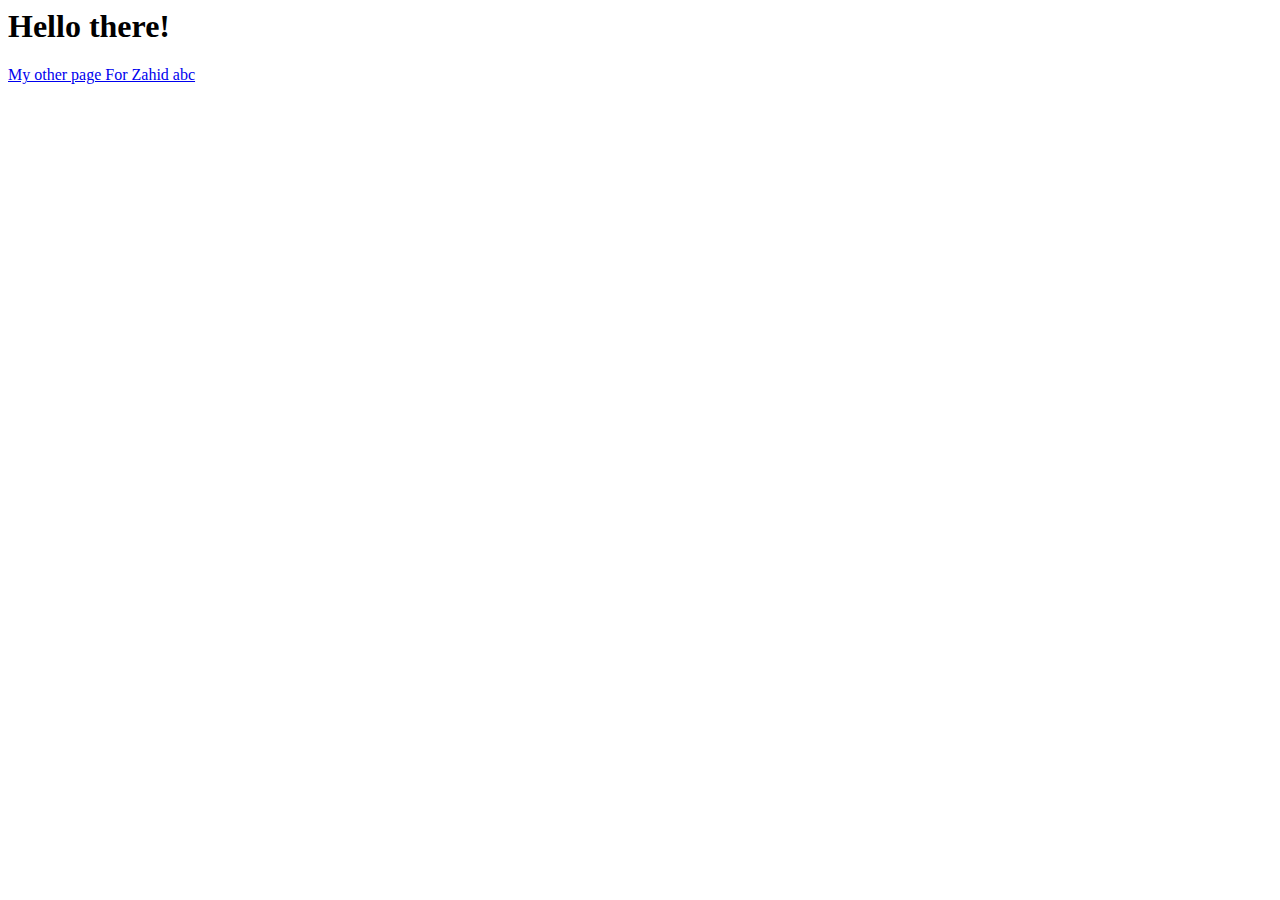
==== index.html @ 1cbeea53 "Initial commit" ====
<html>
  <head>
    <meta charset="UTF-8" />
    <script src="script.js"></script>
    <!-- <link rel="stylesheet" type="text/css" href="styles.css"> -->
  </head>
  <body>
    <h1>Hello there!</h1>
    <a href="/me.html">My other page For Zahid abc</a>
  </body>
</html>
---- styles.css ----
body {
  background: orange;
}
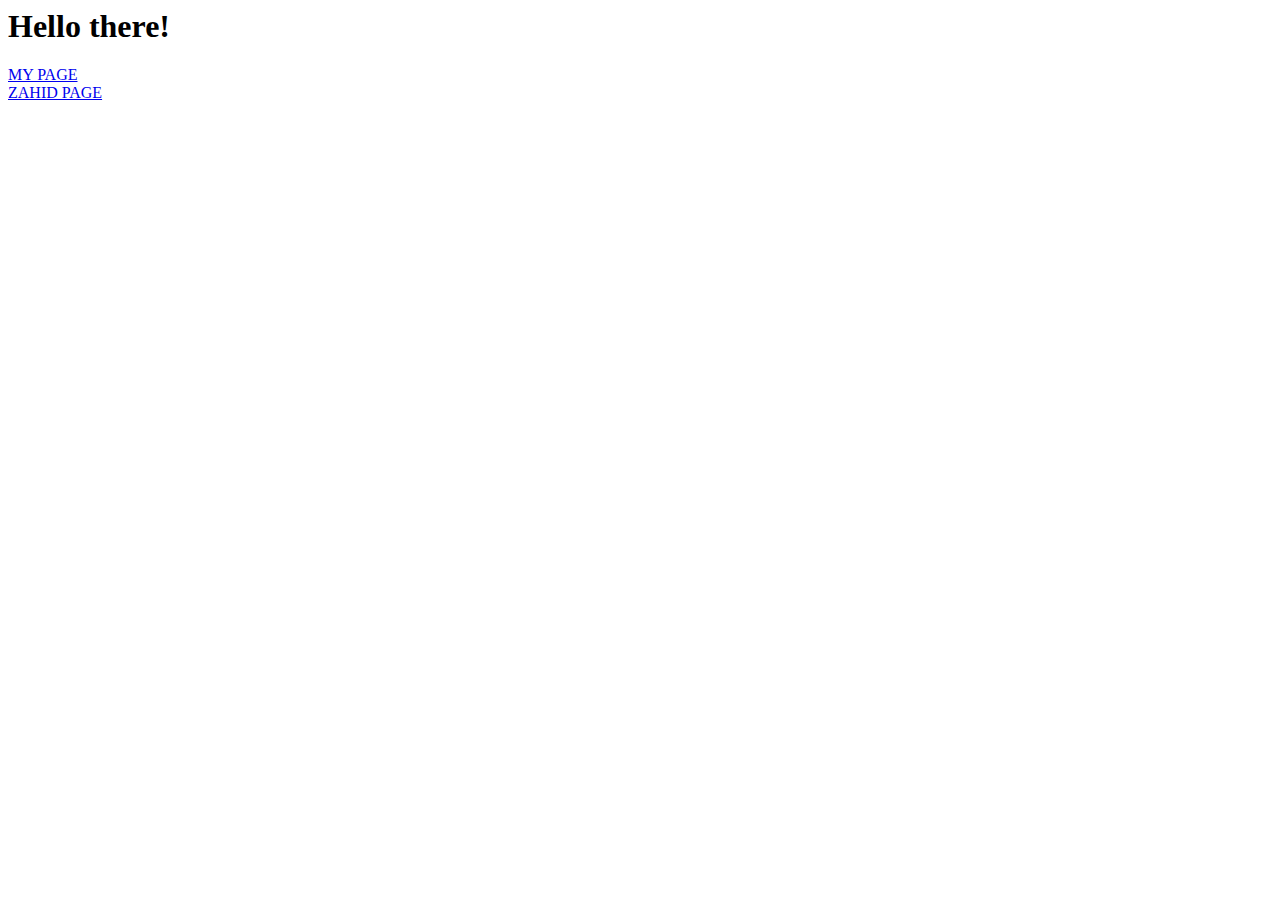
==== commit 86c85813: "1 file modified, 1 added new file for Zahid" ====
--- a/index.html
+++ b/index.html
@@ -6,6 +6,7 @@
   </head>
   <body>
     <h1>Hello there!</h1>
-    <a href="/me.html">My other page For Zahid abc</a>
+    <a href="/me.html">MY PAGE</a> <br />
+    <a href="/zahid.html">ZAHID PAGE</a>
   </body>
 </html>
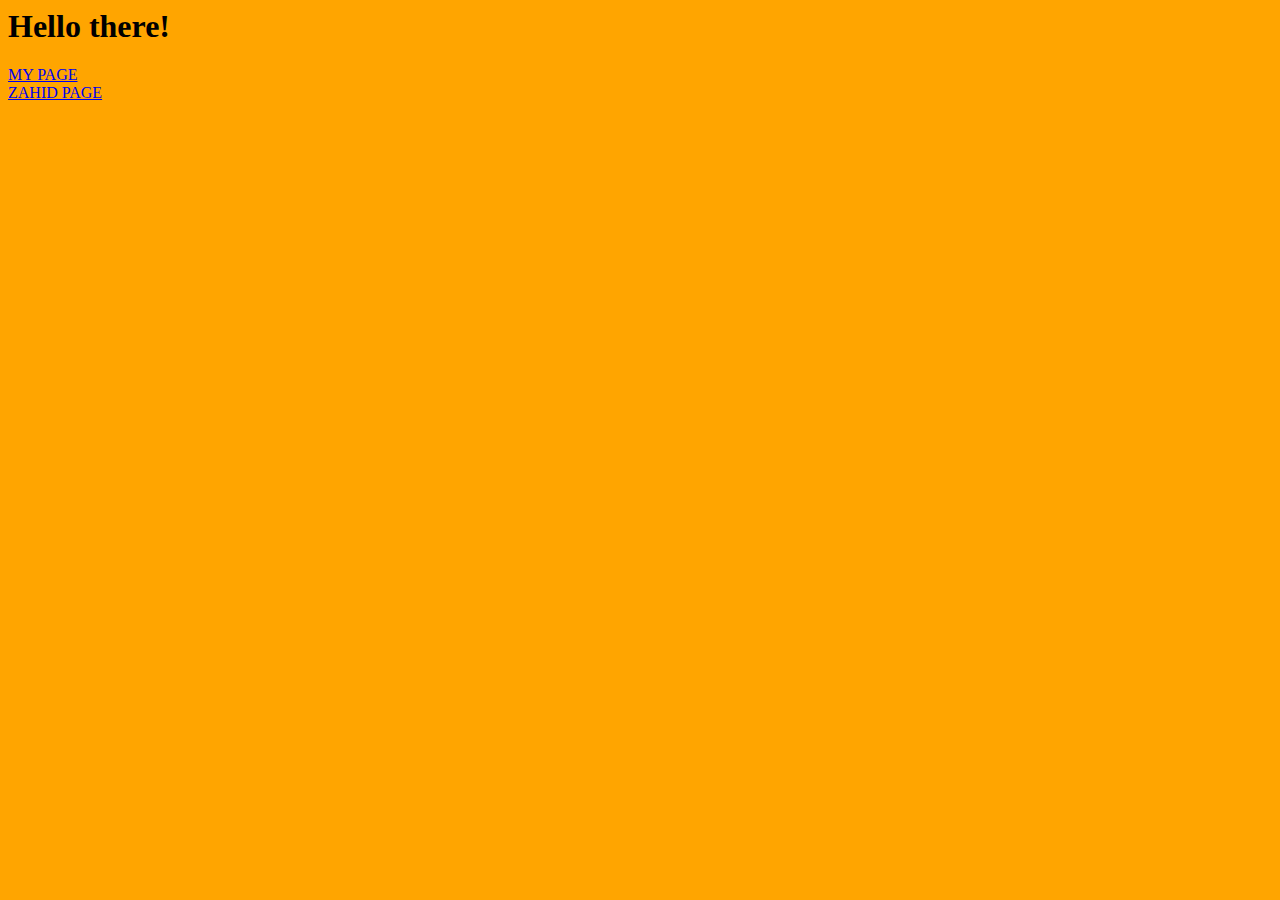
==== commit 479ecb74: "2 files modified, 6 added, 2 deleted structure change zahid and bilal folder separate folders" ====
--- a/index.html
+++ b/index.html
@@ -2,11 +2,11 @@
   <head>
     <meta charset="UTF-8" />
     <script src="script.js"></script>
-    <!-- <link rel="stylesheet" type="text/css" href="styles.css"> -->
+    <link rel="stylesheet" type="text/css" href="styles.css">
   </head>
   <body>
     <h1>Hello there!</h1>
-    <a href="/me.html">MY PAGE</a> <br />
-    <a href="/zahid.html">ZAHID PAGE</a>
+    <a href="/sherdilpro/me.html">MY PAGE</a> <br />
+    <a href="/zahid/zahid.html">ZAHID PAGE</a>
   </body>
 </html>
